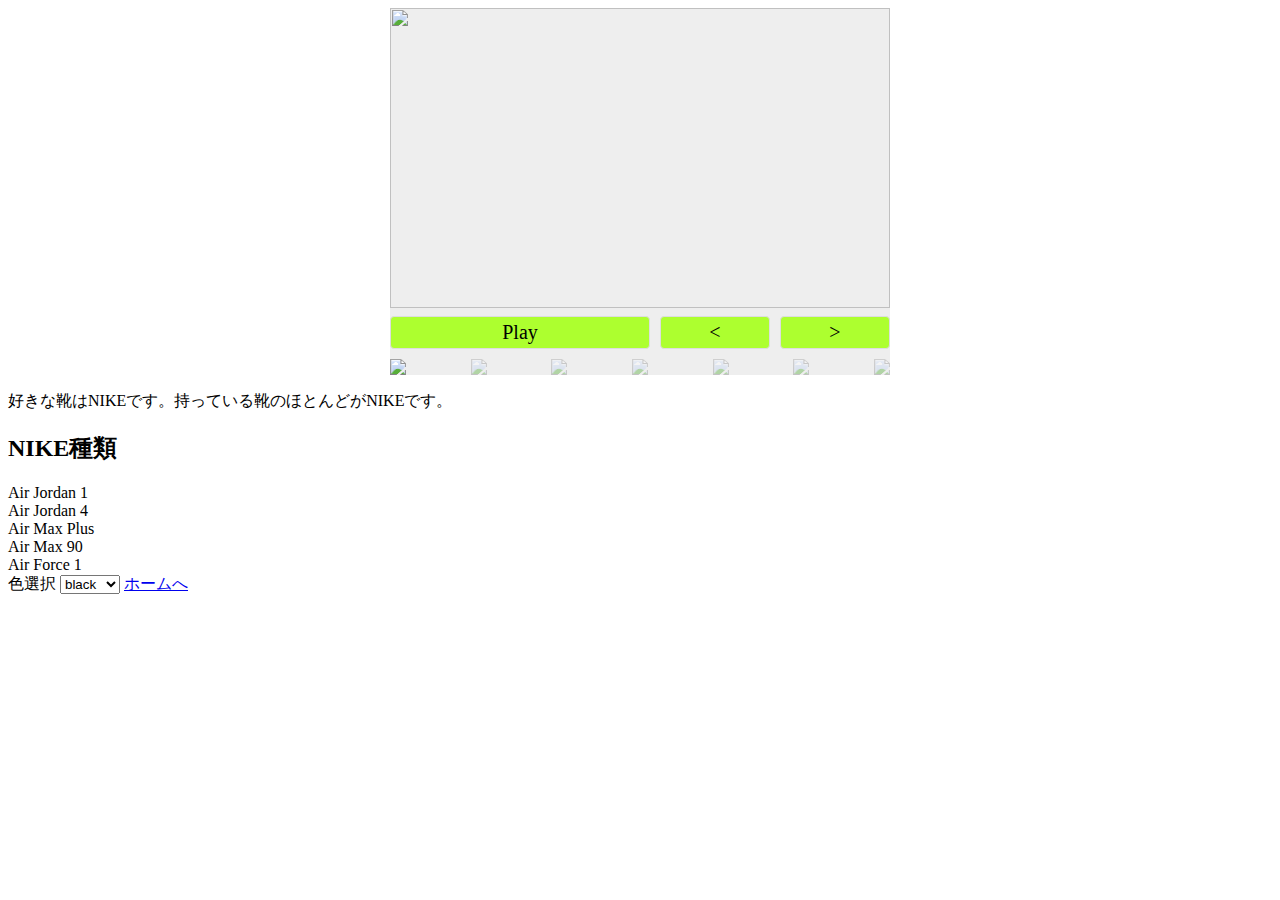
==== snkr.html @ d650b14f "initial commit" ====
<!DOCTYPE html>
<html lang="ja">
<head>
    <meta charset="utf-8">
    <title>スニーカー</title>
    <link rel="stylesheet" href="snkr.css">  
</head>
<body>
    <main>
        <img id="main">
    
        <nav>
          <ul>
            <li id="play">Play</li>
            <li id="prev">&lt;</li>
            <li id="next">&gt;</li>
          </ul>
        </nav>
        
        <ul class="thumbnails"></ul>
    </main>
    <script src="snkr.js"></script>
    <p>好きな靴はNIKEです。持っている靴のほとんどがNIKEです。</p>
    <h2>NIKE種類</h2>
    <ul>
        <li>Air Jordan 1</li>
        <li>Air Jordan 4</li>
        <li>Air Max Plus</li>
        <li>Air Max 90</li>
        <li>Air Force 1</li>
    </ul>
    <label for="color">色選択</label>
    <select id="color">
        <option>black</option>
        <option>red</option>
        <option>yellow</option>
        <option>blue</option>
    </select>
    <a href="../index.html">ホームへ</a>
    
</body>
</html>
---- snkr.css ----
main {
  background-color: #eeeeee;
    width: 500px;
    margin: 0 auto;
  }
  
  img {
    vertical-align: bottom;
  }
  
  ul {
    list-style: none;
    padding: 0;
    margin: 0;
  }
  
  #main {
    width: 500px;
    height: 300px;
    margin-bottom: 8px;
  }
  
  nav {
    margin-bottom: 8px;
  }
  
  nav ul {
    display: flex;
    justify-content: space-between;
  }
  
  nav li {
    background-color: greenyellow;
    border: 1px solid #ddd;
    border-radius: 4px;
    font-size: 20px;
    padding: 4px;
    text-align: center;
    cursor: pointer;
    user-select: none;
  }
  
  nav li:hover {
    opacity: .5;
  }
  
  #play {
    width: 250px;
  }
  
  #next,
  #prev {
    width: 100px;
  }
  
  .thumbnails {
    display: flex;
    justify-content: space-between;
    grid-template-columns: repeat(5, 56px);
    gap: 5px;
  }
  
  .thumbnails li {
    cursor: pointer;
    opacity: 0.4;
  }
  
  .thumbnails li:hover,
  .thumbnails li.current {
    opacity: 1;
  }
  
  .thumbnails img {
    width: 56px;
  }
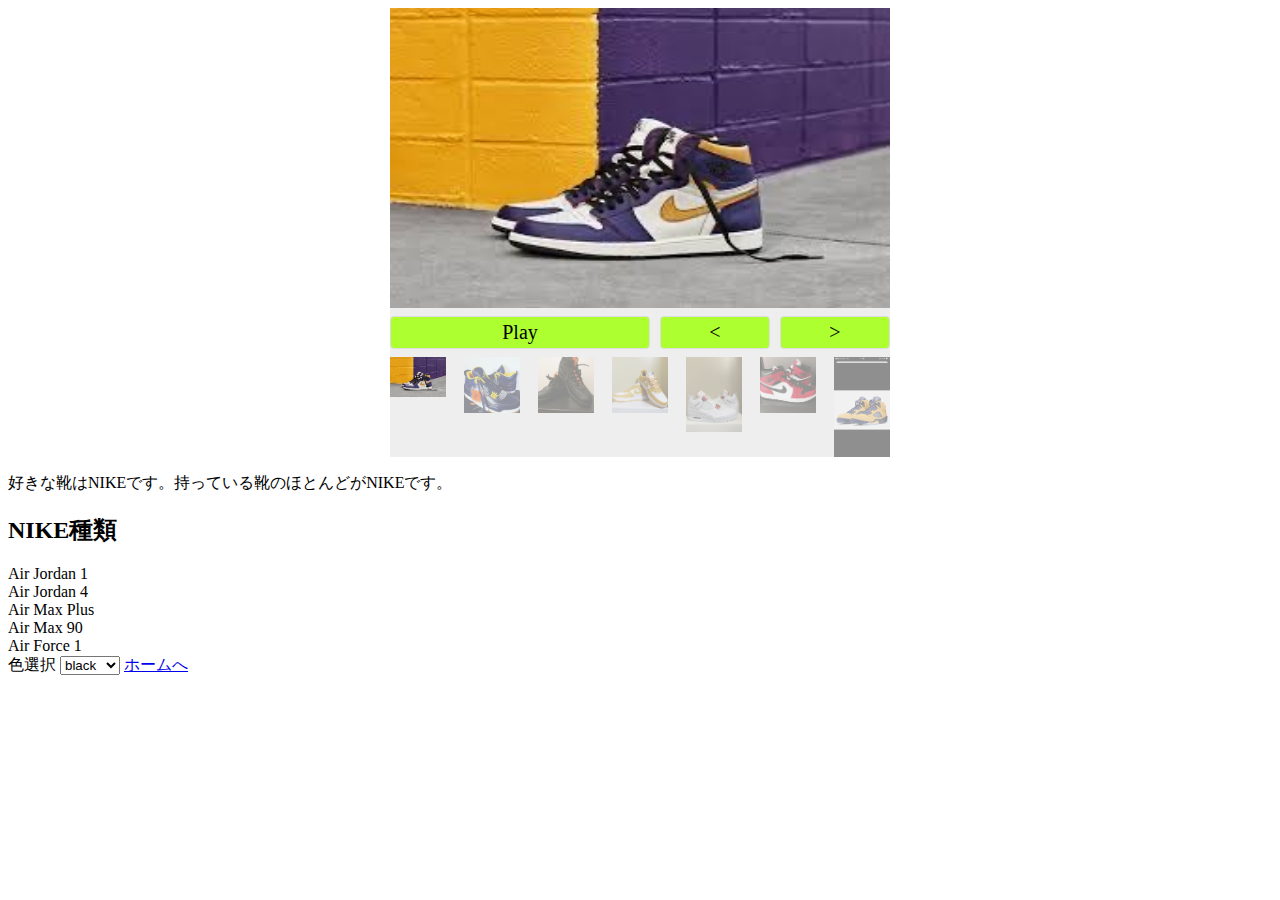
==== commit ffe21984: "Update snkr.html" ====
--- a/snkr.html
+++ b/snkr.html
@@ -36,7 +36,7 @@
         <option>yellow</option>
         <option>blue</option>
     </select>
-    <a href="../index.html">ホームへ</a>
+    <a href="https://watanabeshinobu.github.io/WS_portfolio/index.html">ホームへ</a>
     
 </body>
-</html>+</html>
